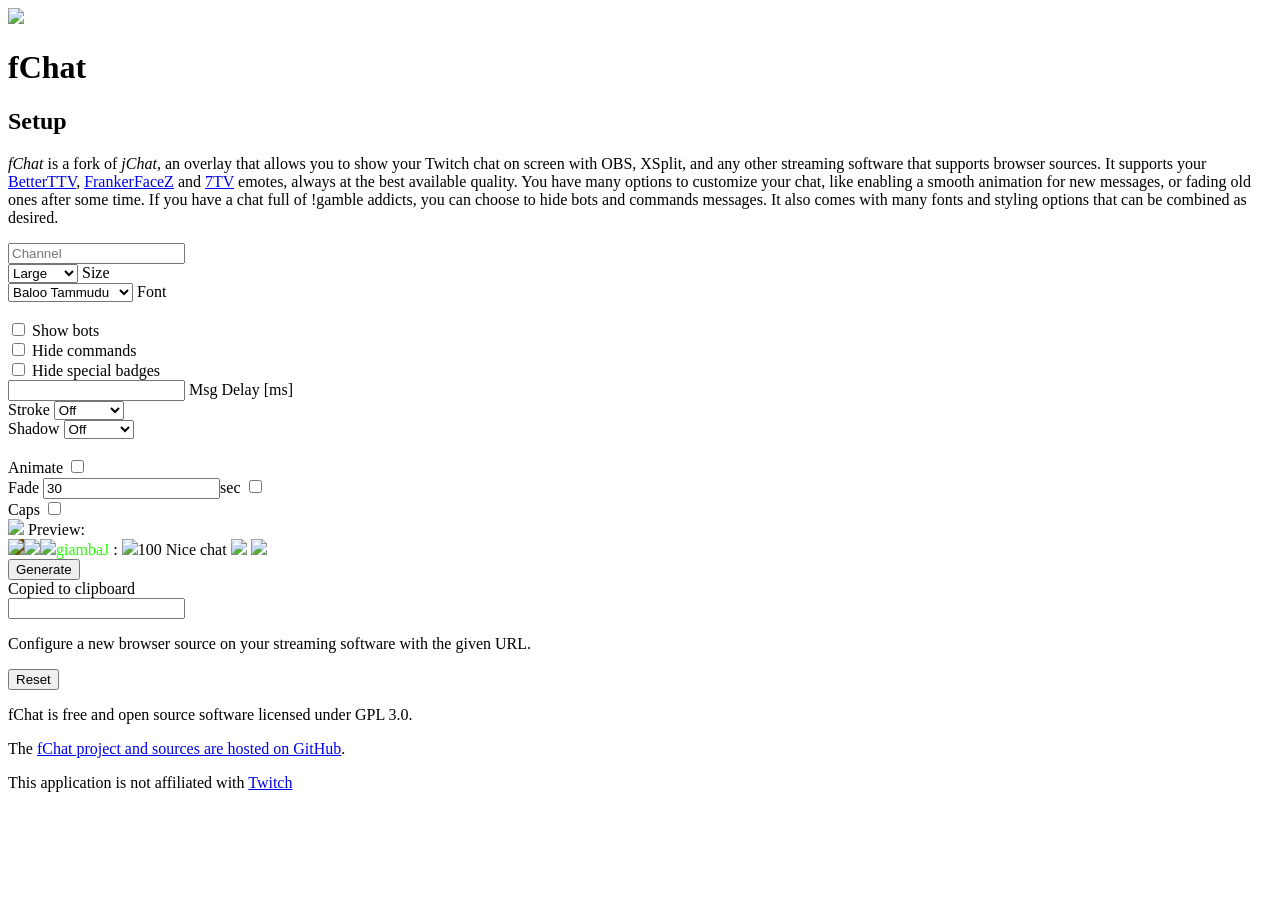
==== index.html @ 8e027a4e "Updated info in index and README" ====
<!DOCTYPE html>
<html>

<head>
    <meta charset="utf-8">
    <title>fChat &bull; Setup</title>
    <link rel="preconnect" href="https://fonts.gstatic.com">
    <link href="https://fonts.googleapis.com/css2?family=Montserrat:wght@100;300;400;500;700&display=swap" rel="stylesheet">
    <link href="https://fonts.googleapis.com/css2?family=Baloo+Tammudu+2:wght@400;500;600;700;800&family=Comfortaa:wght@300;400;500;600;700&family=Dancing+Script:wght@400;500;600;700&family=Indie+Flower&family=Lato:ital,wght@0,100;0,300;0,400;0,700;0,900;1,100;1,300;1,400;1,700;1,900&family=Noto+Sans+JP:wght@100;300;400;500;700;900&family=Roboto:ital,wght@0,100;0,300;0,400;0,500;0,700;0,900;1,100;1,300;1,400;1,500;1,700;1,900&family=Source+Code+Pro:ital,wght@0,200;0,300;0,400;0,500;0,600;0,700;0,900;1,200;1,300;1,400;1,500;1,600;1,700;1,900&family=Press+Start+2P&family=Wallpoet&display=swap"
        rel="stylesheet">
    <link rel="stylesheet" href="styles/style.css">
    <link rel="stylesheet" class="preview_size" href="styles/size_large.css">
    <link rel="stylesheet" class="preview_font" href="styles/font_BalooTammudu.css">
    <script src="jquery.min.js"></script>
    <script src="settings.js" defer></script>
    <script src="utils.js" defer></script>
    <script src="script.js" defer></script>
</head>

<body>
    <header>
        <img src="img/peepoHappy.png">
        <div>
            <h1>fChat</h1>
            <h2>Setup</h2>
        </div>

    </header>

    <section>
        <p>
            <em>fChat</em> is a fork of <em>jChat</em>, an overlay that allows you to show your Twitch chat on screen with OBS, XSplit, and any other streaming software that supports browser sources. It supports your
            <a href="https://betterttv.com/" target="_blank">BetterTTV</a>, <a href="https://www.frankerfacez.com/" target="_blank">FrankerFaceZ</a> and
            <a href="https://7tv.app/" target="_blank">7TV</a> emotes, always at the best available quality. You have many options to customize your chat, like enabling a smooth animation for new messages, or fading old ones after some time. If you have
            a chat full of !gamble addicts, you can choose to hide bots and commands messages. It also comes with many fonts and styling options that can be combined as desired.
        </p>


        <form name="generator">
            <div class="form_row center">

                <input type="text" name="channel" required placeholder="Channel">
            </div>
            <div class="form_table">
                <div class="form_col">
                    <div class="form_row left">
                        <select name="size">
                            <option value="1">Small</option>
                            <option value="2">Medium</option>
                            <option value="3" selected>Large</option>
                        </select>
                        <label for="size">Size</label>
                    </div>
                    <div class="form_row left">
                        <select name="font">
                            <option value="0" selected>Baloo Tammudu</option>
                            <option value="1">Segoe UI</option>
                            <option value="2">Roboto</option>
                            <option value="3">Lato</option>
                            <option value="4">Noto Sans</option>
                            <option value="5">Source Code Pro</option>
                            <option value="6">Impact</option>
                            <option value="7">Comfortaa</option>
                            <option value="8">Dancing Script</option>
                            <option value="9">Indie Flower</option>
                            <option value="10">Press Start 2P</option>
                            <option value="11">Wallpoet</option>
                        </select>
                        <label for="font">Font</label>
                    </div>
                    <br>
                    <div class="form_row left">
                        <input type="checkbox" name="bots">
                        <label for="bots">Show bots</label>
                    </div>
                    <div class="form_row left">
                        <input type="checkbox" name="commands">
                        <label for="commands">Hide commands</label>
                    </div>
                    <div class="form_row left">
                        <input type="checkbox" name="badges">
                        <label for="badges">Hide special badges</label>
                    </div>
                    <div class="form_row left">
                        <input type="number" name="msgdelayms" autocomplete="off" value="">
                        <label for="msgdelayms">Msg Delay [ms]</label>
                    </div>
                </div>
                <div class="form_col">
                    <div class="form_row right">
                        <label for="stroke">Stroke</label>
                        <select name="stroke">
                            <option value="0" selected>Off</option>
                            <option value="1">Thin</option>
                            <option value="2">Medium</option>
                            <option value="3">Thick</option>
                            <option value="4">Thicker</option>
                        </select>
                    </div>
                    <div class="form_row right">
                        <label for="shadow">Shadow</label>
                        <select name="shadow">
                            <option value="0" selected>Off</option>
                            <option value="1">Small</option>
                            <option value="2">Medium</option>
                            <option value="3">Large</option>
                        </select>
                    </div>
                    <br>
                    <div class="form_row right">
                        <label for="animate">Animate</label>
                        <input type="checkbox" name="animate">
                    </div>
                    <div class="form_row right">
                        <label for="fade">Fade</label>
                        <input type="text" name="fade" value="30" class="short hidden"><span id="fade_seconds" class="hidden">sec</span>
                        <input type="checkbox" name="fade_bool">
                    </div>
                    <div class="form_row right">
                        <label for="small_caps">Caps</label>
                        <input type="checkbox" name="small_caps">
                    </div>
                </div>
            </div>

            <div id="submit_container">
                <div class="preview"><img id="brightness" src="img/light.png"> <label>Preview:</label></div>
                <div id="example">
                    <div class="chat_line"><span class="user_info"><img class="badge special" src="https://cdn.frankerfacez.com/badge/3/4" style="background-color: rgb(117, 80, 0);"><img class="badge special" src="https://cdn.7tv.app/badge/60d5998fb0ac44b85331fe2b/3x"><img class="badge" src="https://static-cdn.jtvnw.net/badges/v1/3158e758-3cb4-43c5-94b3-7639810451c5/3"><span class="nick" style="color: rgb(38, 255, 0);">giambaJ</span>
                        <span class="colon">:</span>
                        </span><span class="message"><img class="cheer_emote" src="https://d3aqoihi2n8ty8.cloudfront.net/actions/cheer/dark/animated/100/4.gif"><span class="cheer_bits">100</span> Nice chat <img class="emote" src="https://cdn.betterttv.net/frankerfacez_emote/341767/4">                        <img class="emote" src="https://cdn.7tv.app/emote/60e5d610a69fc8d27f2737b7/4x.webp"></span>
                    </div>
                </div>
                <input type="submit" value="Generate">
            </div>
        </form>
        <div id="result" class="hidden">
            <div id="alert">Copied to clipboard</div>
            <input type="text" id="url" readonly>
            <p>Configure a new browser source on your streaming software with the given URL.</p>
            <input type="button" id="reset" value="Reset">
        </div>

    </section>

    <section id="github">
        <p>fChat is free and open source software licensed under GPL 3.0.</p>
        <p>The <a href="https://github.com/Fedot-Compot/fChat">fChat project and sources are hosted on GitHub</a>.</p>
    </section>

    <footer>
        <p>This application is not affiliated with <a href="https://www.twitch.tv/" target="_blank">Twitch</a></p>
    </footer>
</body>

</html>
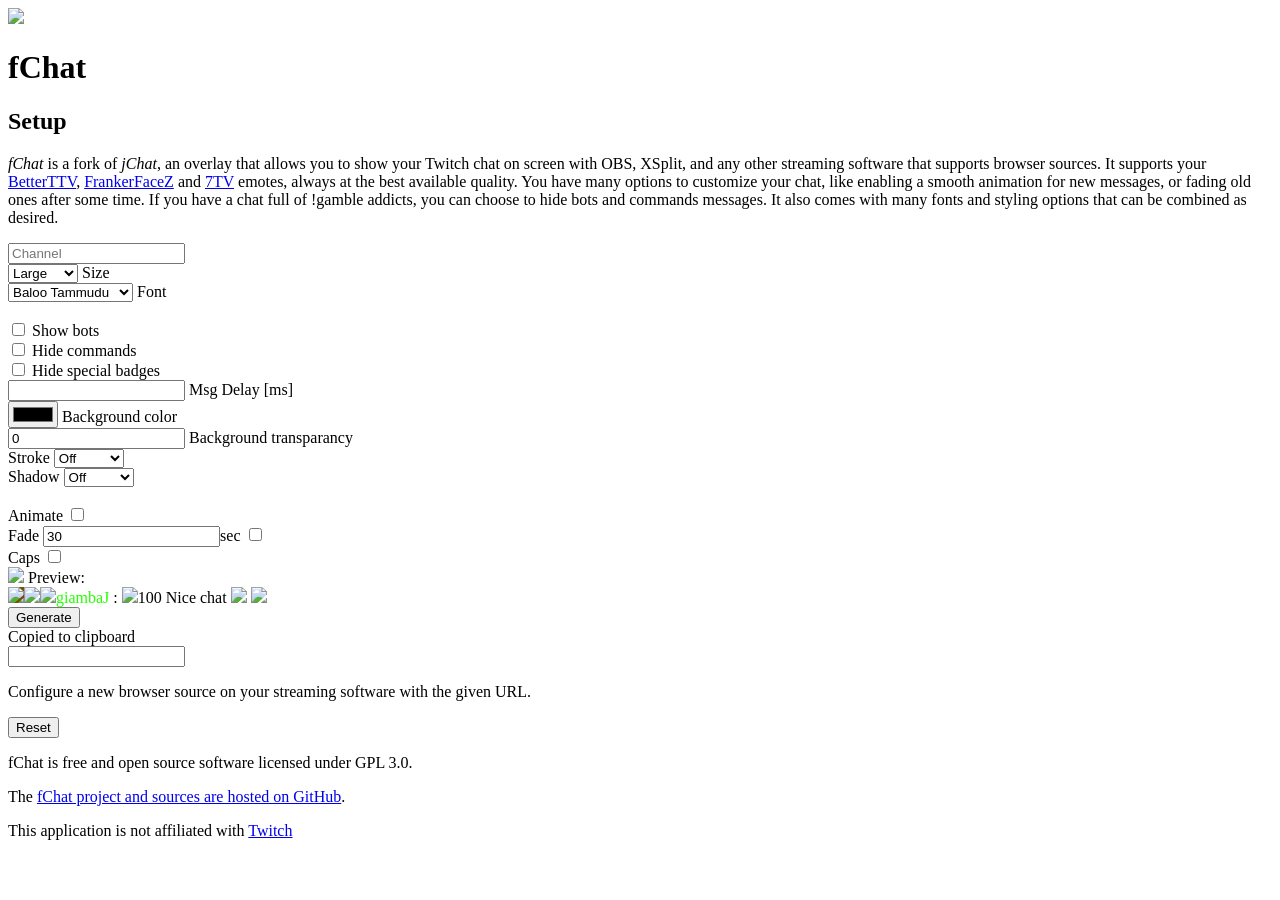
==== commit b411f5d5: "Added background color setting (jackebasta suggestion)" ====
--- a/index.html
+++ b/index.html
@@ -85,6 +85,14 @@
                         <input type="number" name="msgdelayms" autocomplete="off" value="">
                         <label for="msgdelayms">Msg Delay [ms]</label>
                     </div>
+                    <div class="form_row left">
+                        <input type="color" name="background-color" autocomplete="off" value="#000000">
+                        <label for="background-color">Background color</label>
+                    </div>
+                    <div class="form_row left">
+                        <input type="number" name="background-transparancy" autocomplete="off" value="0">
+                        <label for="background-transparancy">Background transparancy</label>
+                    </div>
                 </div>
                 <div class="form_col">
                     <div class="form_row right">
@@ -114,7 +122,7 @@
                     <div class="form_row right">
                         <label for="fade">Fade</label>
                         <input type="text" name="fade" value="30" class="short hidden"><span id="fade_seconds" class="hidden">sec</span>
-                        <input type="checkbox" name="fade_bool">
+                        <input type="checkbox" id="fade_bool">
                     </div>
                     <div class="form_row right">
                         <label for="small_caps">Caps</label>
